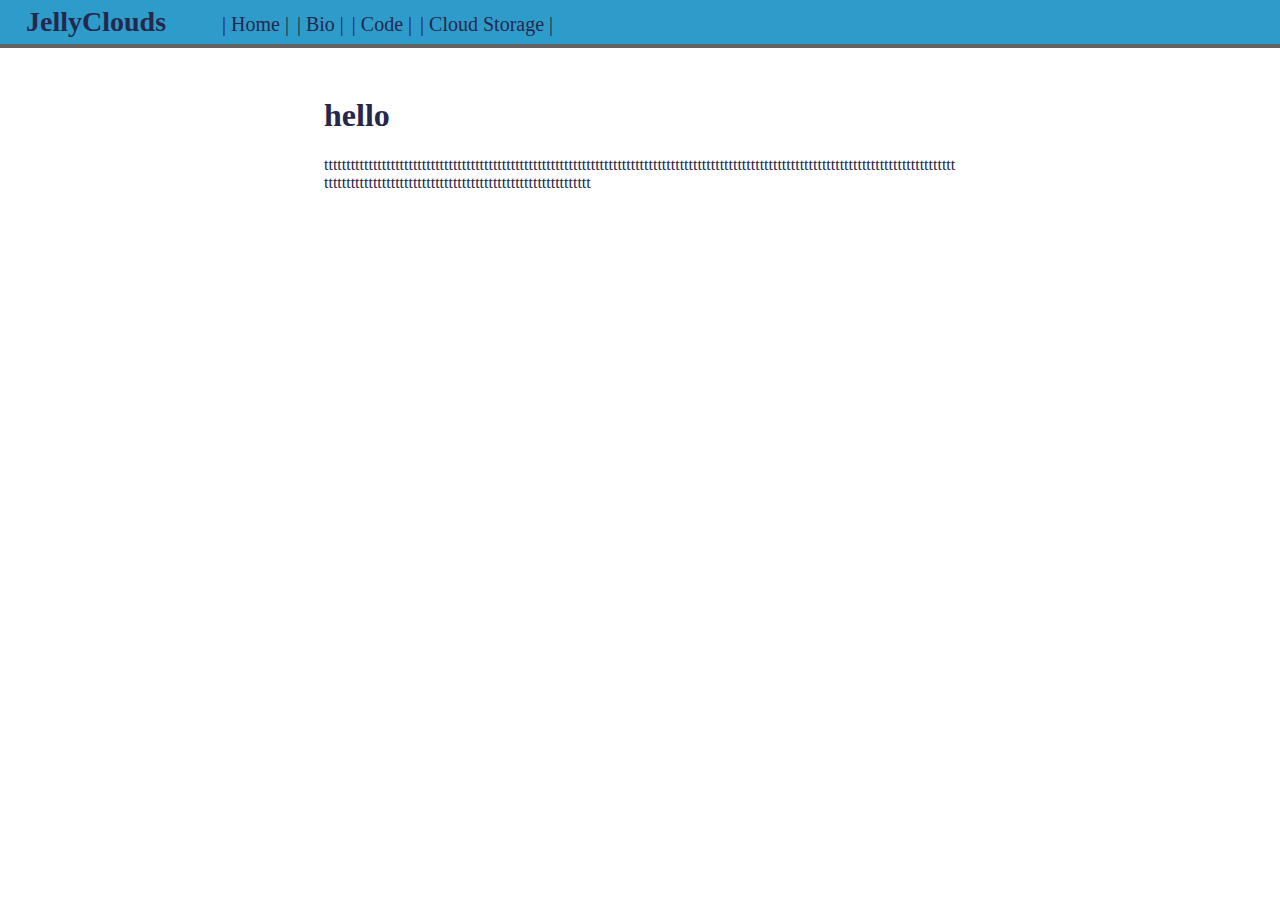
==== Jellyclouds_Update/index.html @ d1249278 "updated layout" ====
<!DOCTYPE html>
<html>
    <head>
        <meta name="viewport" content="width=device-width, initial-scale=1.0"> 
        <link rel="stylesheet" href="CSS/style.css">
        <title>JellyClouds</title>
    </head>
    <body>
    
        <div class="nav">
            <a id="title" href=index.html>JellyClouds</a> 
            <a id="nav" href=index.html>| Home |</a> 
            <a id="nav" href=bio.html>| Bio |</a> 
            <a id="nav" href=code.html>| Code |</a> 
            <a id="nav" href=cloud_storage.html>| Cloud Storage |</a>
        </div>
    
        <div class="content">
            <h1> hello</h1>
            <p>[base64]</p>
        </div>
    
    </body>
</html>
---- Jellyclouds_Update/CSS/style.css ----
body {
    font-family: 'Arvo';
}
.nav {
    left: 0%;
    top: 0%;
    padding: 6px;
    position: fixed;
    background-color: #2E9CCA;
    width: 100%;
    border-bottom: rgb(99, 99, 99);
    border-width: 4px;
    border-bottom-style: solid;
    overflow: hidden;
}
#title:link, #title:visited {
    font-family: 'Arvo';
    font-size: 28px;
    font-weight: bold;
    color: #25274D;
    text-decoration: none;
    margin: 0px 50px 0px 20px;
}
#nav:link, #nav:visited {
    font-size: 20px;
    color: #25274D;
    text-decoration: none;
    margin: 0px 2px 0px 2px;
}
#title:hover, #nav:hover{
    background-color: rgb(99, 99, 99);
}
.content {
    margin: 6% 25% 0% 25%;
    align-content: center;
    overflow-wrap: break-word;
    color: #25274D;
}
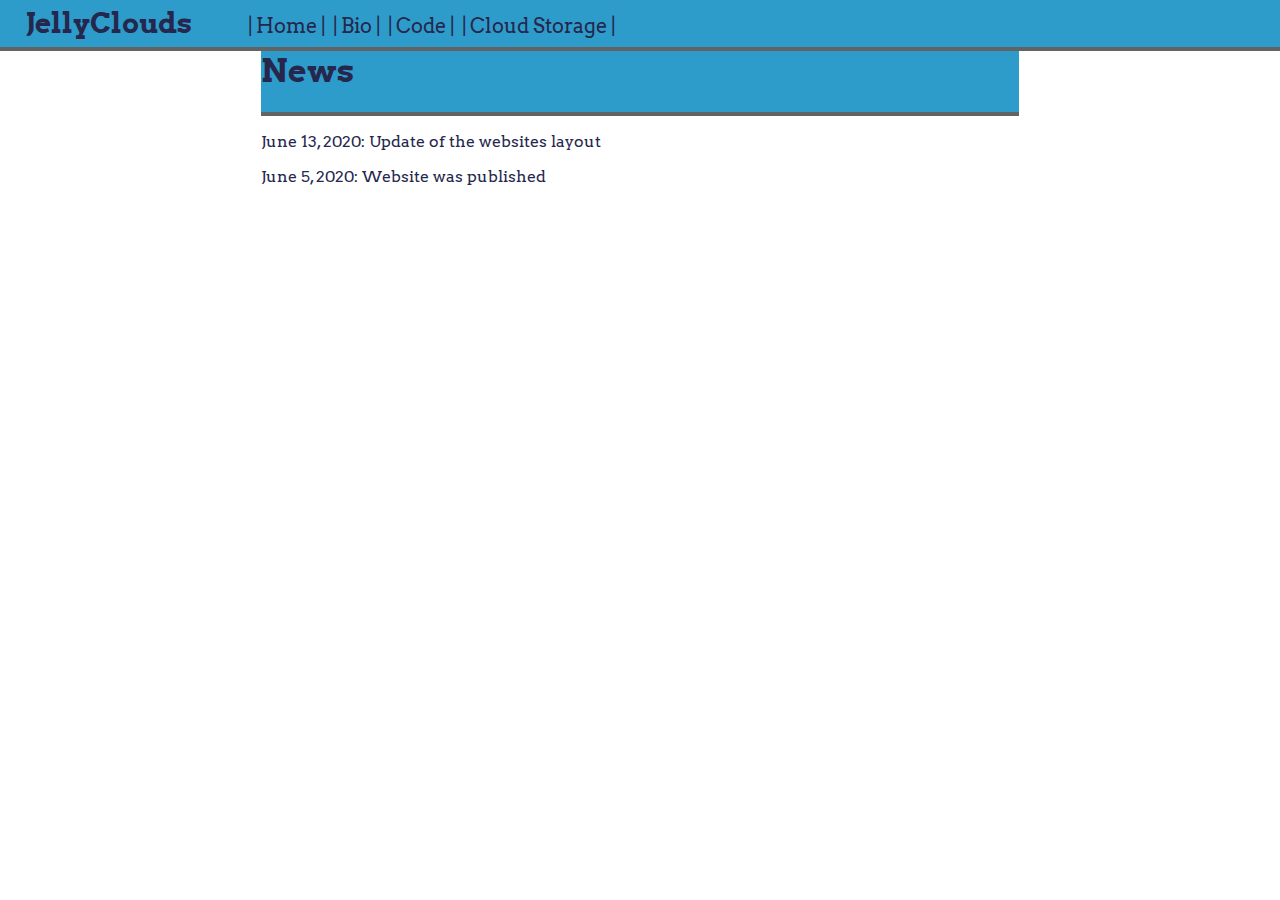
==== commit 5dc945de: "Layout update" ====
--- a/Jellyclouds_Update/index.html
+++ b/Jellyclouds_Update/index.html
@@ -3,6 +3,7 @@
     <head>
         <meta name="viewport" content="width=device-width, initial-scale=1.0"> 
         <link rel="stylesheet" href="CSS/style.css">
+        <link href='https://fonts.googleapis.com/css?family=Arvo' rel="stylesheet">
         <title>JellyClouds</title>
     </head>
     <body>
@@ -16,8 +17,11 @@
         </div>
     
         <div class="content">
-            <h1> hello</h1>
-            <p>[base64]</p>
+            <div class="content_header">
+                <h1>News</h1>
+            </div>
+            <p>June 13, 2020: Update of the websites layout</p>
+            <p>June 5, 2020: Website was published</p>
         </div>
     
     </body>
--- a/Jellyclouds_Update/CSS/style.css
+++ b/Jellyclouds_Update/CSS/style.css
@@ -11,10 +11,9 @@
     border-bottom: rgb(99, 99, 99);
     border-width: 4px;
     border-bottom-style: solid;
-    overflow: hidden;
+    overflow: 
 }
 #title:link, #title:visited {
-    font-family: 'Arvo';
     font-size: 28px;
     font-weight: bold;
     color: #25274D;
@@ -31,10 +30,15 @@
     background-color: rgb(99, 99, 99);
 }
 .content {
-    margin: 6% 25% 0% 25%;
-    align-content: center;
+    margin: 4% 20% 0% 20%;
     overflow-wrap: break-word;
     color: #25274D;
+}
+.content_header {
+    background-color: #2E9CCA;
+    border-bottom: rgb(99, 99, 99);
+    border-width: 4px;
+    border-bottom-style: solid;
 }
 
 
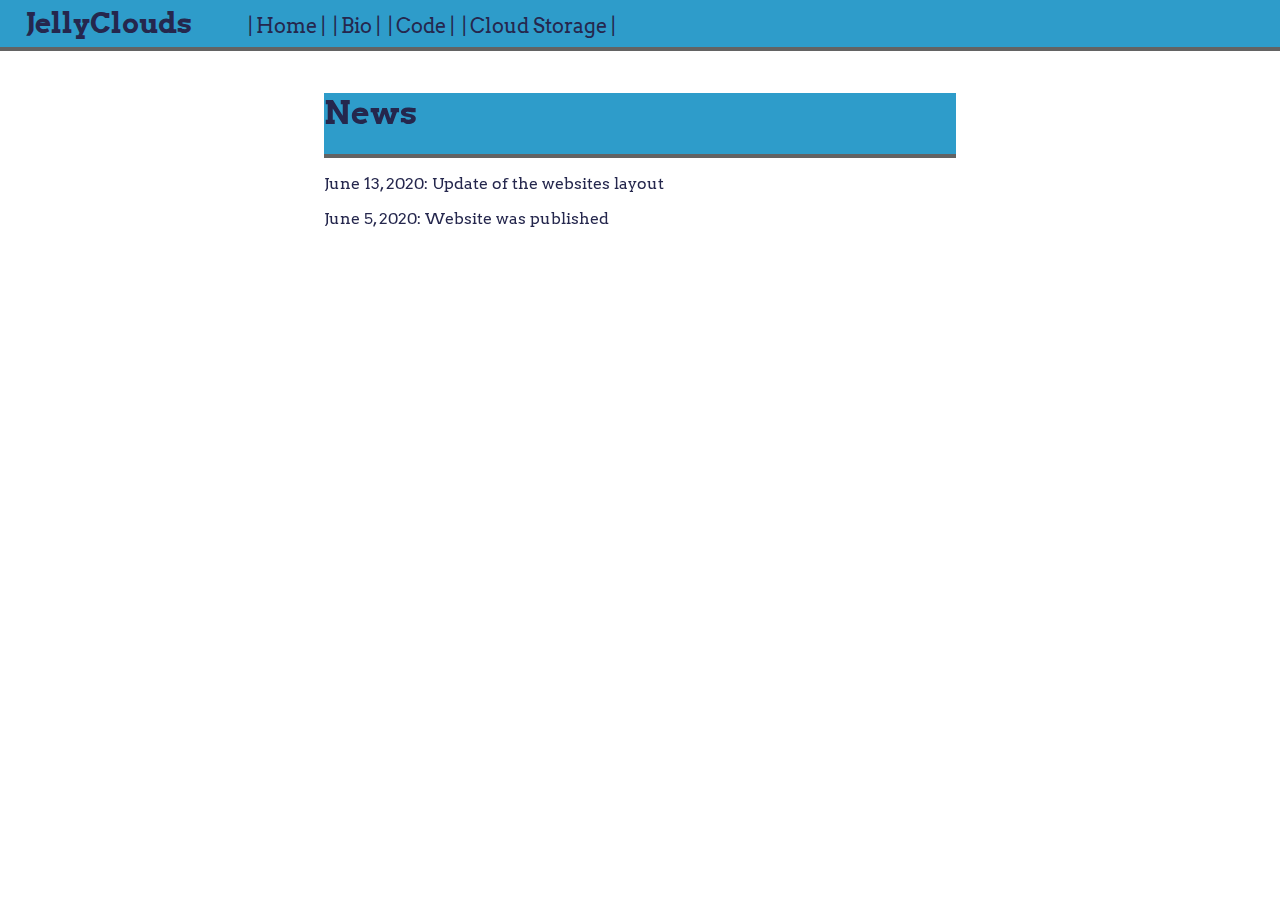
==== commit a2137db7: "Update for the responsiveness of the website. Still needs work!!" ====
--- a/Jellyclouds_Update/index.html
+++ b/Jellyclouds_Update/index.html
@@ -1,6 +1,7 @@
 <!DOCTYPE html>
 <html>
     <head>
+        <meta charset="utf-8">
         <meta name="viewport" content="width=device-width, initial-scale=1.0"> 
         <link rel="stylesheet" href="CSS/style.css">
         <link href='https://fonts.googleapis.com/css?family=Arvo' rel="stylesheet">
@@ -17,11 +18,13 @@
         </div>
     
         <div class="content">
-            <div class="content_header">
-                <h1>News</h1>
-            </div>
-            <p>June 13, 2020: Update of the websites layout</p>
-            <p>June 5, 2020: Website was published</p>
+            <article>
+                <div class="content_header">
+                    <h1>News</h1>
+                </div>
+                <p>June 13, 2020: Update of the websites layout</p>
+                <p>June 5, 2020: Website was published</p>
+            </article>
         </div>
     
     </body>
--- a/Jellyclouds_Update/CSS/style.css
+++ b/Jellyclouds_Update/CSS/style.css
@@ -11,7 +11,7 @@
     border-bottom: rgb(99, 99, 99);
     border-width: 4px;
     border-bottom-style: solid;
-    overflow: 
+    overflow: hidden;
 }
 #title:link, #title:visited {
     font-size: 28px;
@@ -30,7 +30,12 @@
     background-color: rgb(99, 99, 99);
 }
 .content {
-    margin: 4% 20% 0% 20%;
+    margin-left: auto;
+    margin-right: auto;
+    min-width: 20%;
+    padding-top: 5%;
+    position: relative;
+    width: 50%;
     overflow-wrap: break-word;
     color: #25274D;
 }
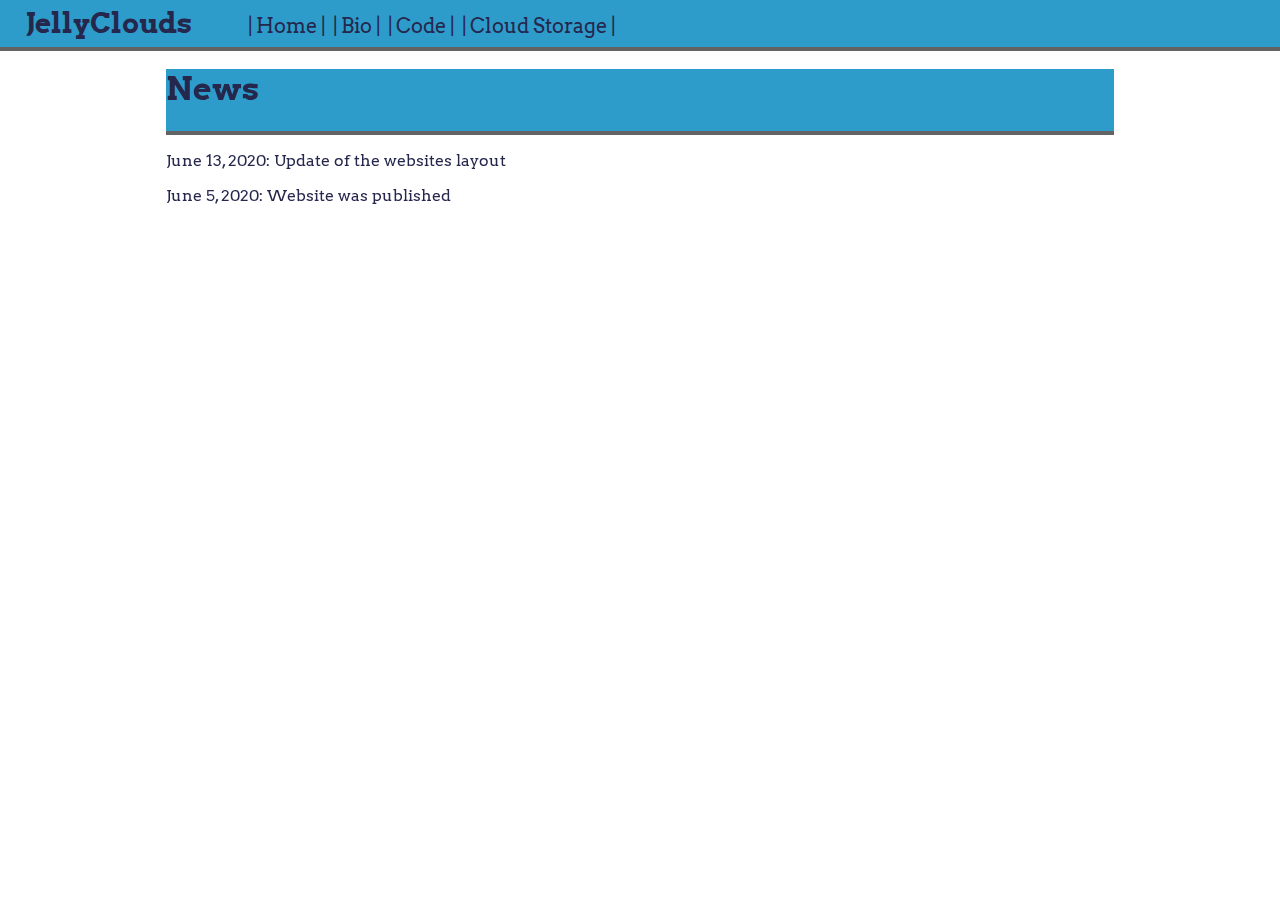
==== commit 8a15fcd5: "Mobile" ====
--- a/Jellyclouds_Update/index.html
+++ b/Jellyclouds_Update/index.html
@@ -15,6 +15,10 @@
             <a id="nav" href=bio.html>| Bio |</a> 
             <a id="nav" href=code.html>| Code |</a> 
             <a id="nav" href=cloud_storage.html>| Cloud Storage |</a>
+        
+        <div class="mobile-nav1"></div>
+        <div class="mobile-nav2"></div>
+        <div class="mobile-nav3"></div>
         </div>
     
         <div class="content">
--- a/Jellyclouds_Update/CSS/style.css
+++ b/Jellyclouds_Update/CSS/style.css
@@ -1,3 +1,4 @@
+/*Phone or anything with a with smaller then 768px*/
 body {
     font-family: 'Arvo';
 }
@@ -18,13 +19,40 @@
     font-weight: bold;
     color: #25274D;
     text-decoration: none;
-    margin: 0px 50px 0px 20px;
+    margin-left: 5px;
+}
+.mobile-nav1, .mobile-nav2, .mobile-nav3{
+    position: fixed;
+    top: 6px;
+    right: 5%;
+    width: 42px;
+    height: 8px;
+    background-color: #25274D;
+    border-style:none;
+    border-radius: 4px;
+}
+.mobile-nav2{
+    position: fixed;
+    top: 17px;
+    right: 5%;
+    width: 42px;
+    height: 8px;
+    background-color: whitesmoke;
+    border-style:none;
+    border-radius: 4px;
+}
+.mobile-nav3{
+    position: fixed;
+    top: 30px;
+    right: 5%;
+    width: 42px;
+    height: 8px;
+    background-color: rgb(99, 99, 99);
+    border-style:none;
+    border-radius: 4px;
 }
 #nav:link, #nav:visited {
-    font-size: 20px;
-    color: #25274D;
-    text-decoration: none;
-    margin: 0px 2px 0px 2px;
+    display: none;
 }
 #title:hover, #nav:hover{
     background-color: rgb(99, 99, 99);
@@ -32,10 +60,9 @@
 .content {
     margin-left: auto;
     margin-right: auto;
-    min-width: 20%;
-    padding-top: 5%;
+    padding-top: 40px;
     position: relative;
-    width: 50%;
+    width: 95%;
     overflow-wrap: break-word;
     color: #25274D;
 }
@@ -46,5 +73,37 @@
     border-bottom-style: solid;
 }
 
-
-
+/*Ipad and desktop devices layout*/
+@media only screen and (min-width:768px) {
+    .nav {
+        padding: 6px;
+        border-width: 4px;
+    }
+    #title:link, #title:visited {
+        font-size: 28px;
+        margin: 0px 50px 0px 20px;
+    }
+    #nav:link, #nav:visited {
+        display: inline;
+        font-size: 20px;
+        color: #25274D;
+        text-decoration: none;
+        margin: 0px 2px 0px 2px;
+    }
+    #title:hover, #nav:hover{
+        background-color: rgb(99, 99, 99);
+    }
+    .content {
+        width: 75%;
+    }
+    .mobile-nav3, .mobile-nav1, .mobile-nav2 {
+        display:none;
+    }
+    /*.content_header {
+        background-color: #2E9CCA;
+        border-bottom: rgb(99, 99, 99);
+        border-width: 4px;
+        border-bottom-style: solid;
+    }
+    */
+}
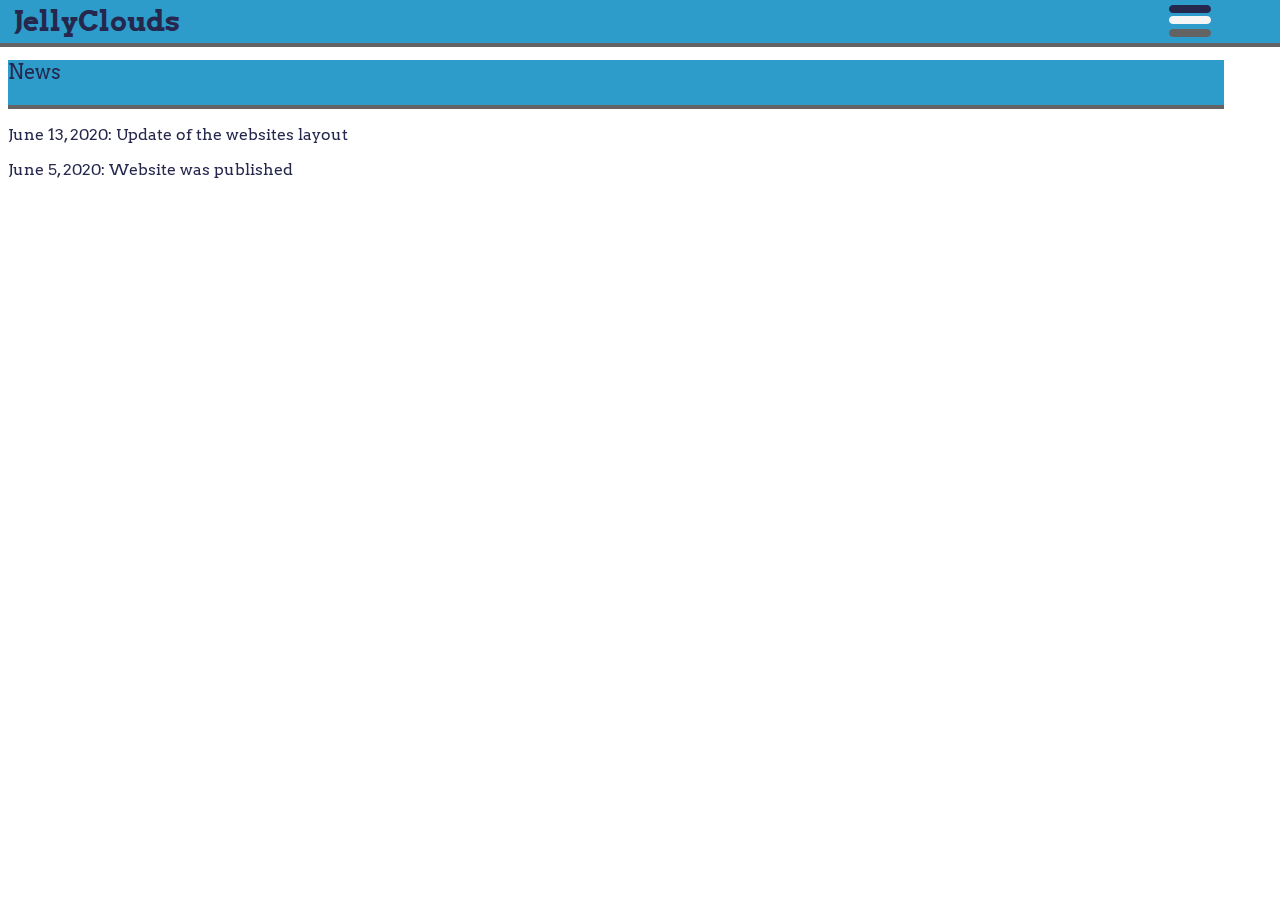
==== commit b1ca7347: "Mobile complete ready to push to master branch" ====
--- a/Jellyclouds_Update/index.html
+++ b/Jellyclouds_Update/index.html
@@ -8,28 +8,45 @@
         <title>JellyClouds</title>
     </head>
     <body>
-    
-        <div class="nav">
-            <a id="title" href=index.html>JellyClouds</a> 
-            <a id="nav" href=index.html>| Home |</a> 
-            <a id="nav" href=bio.html>| Bio |</a> 
-            <a id="nav" href=code.html>| Code |</a> 
-            <a id="nav" href=cloud_storage.html>| Cloud Storage |</a>
-        
-        <div class="mobile-nav1"></div>
-        <div class="mobile-nav2"></div>
-        <div class="mobile-nav3"></div>
-        </div>
-    
-        <div class="content">
-            <article>
-                <div class="content_header">
-                    <h1>News</h1>
-                </div>
+        <header>
+            <a href="index.html" id="title">JellyClouds</a>
+
+            <div id="mobile-links">
+                <a href=index.html>Home</a> 
+                <a href=bio.html>Bio</a> 
+                <a href=code.html>Code</a> 
+                <a href=cloud_storage.html>Cloud Storage</a>
+            </div>
+            <a href="javascript:void(0);" onclick="menu()">
+                <img src="Media/menu.png" id="menu">
+            </a>
+        </header>
+
+        <div id="page">
+            <div id="content_header">
+                <p>News</p>
+            </div>
+            <div id="article">
                 <p>June 13, 2020: Update of the websites layout</p>
                 <p>June 5, 2020: Website was published</p>
-            </article>
+            </div>
         </div>
-    
+
+        <script>
+            function menu() {
+                var link = document.getElementById("mobile-links");
+                var pagecon = document.getElementById("page");
+                if (link.style.display === "grid") {
+                    link.style.display = "none";
+                    pagecon.style.top = "40px";
+                } else {
+                    link.style.display = "grid";
+                    pagecon.style.top = "130px";
+                }
+            } 
+        </script>
+        <footer>
+
+        </footer>
     </body>
 </html>--- a/Jellyclouds_Update/CSS/style.css
+++ b/Jellyclouds_Update/CSS/style.css
@@ -1,109 +1,63 @@
 /*Phone or anything with a with smaller then 768px*/
-body {
+* {
     font-family: 'Arvo';
+    box-sizing: border-box;
 }
-.nav {
+header {
     left: 0%;
     top: 0%;
-    padding: 6px;
     position: fixed;
     background-color: #2E9CCA;
     width: 100%;
     border-bottom: rgb(99, 99, 99);
     border-width: 4px;
     border-bottom-style: solid;
-    overflow: hidden;
+    padding: 4px;
+    margin: auto;
 }
-#title:link, #title:visited {
+header a{
+    color: #25274D;
+    text-decoration: none;
+}
+#title:hover {
+    background-color: #ddd;
+}
+#title a{ 
+    display: block;
+}
+#title{
     font-size: 28px;
     font-weight: bold;
-    color: #25274D;
-    text-decoration: none;
-    margin-left: 5px;
+    margin: 0px 0px 0px 10px;
 }
-.mobile-nav1, .mobile-nav2, .mobile-nav3{
+#menu{
     position: fixed;
-    top: 6px;
+    top: 0px;
     right: 5%;
-    width: 42px;
-    height: 8px;
-    background-color: #25274D;
-    border-style:none;
-    border-radius: 4px;
 }
-.mobile-nav2{
-    position: fixed;
-    top: 17px;
-    right: 5%;
-    width: 42px;
-    height: 8px;
-    background-color: whitesmoke;
-    border-style:none;
-    border-radius: 4px;
+#page {
+    width: 95%;
+    position: absolute;
+    top: 40px;
 }
-.mobile-nav3{
-    position: fixed;
-    top: 30px;
-    right: 5%;
-    width: 42px;
-    height: 8px;
-    background-color: rgb(99, 99, 99);
-    border-style:none;
-    border-radius: 4px;
-}
-#nav:link, #nav:visited {
-    display: none;
-}
-#title:hover, #nav:hover{
-    background-color: rgb(99, 99, 99);
-}
-.content {
-    margin-left: auto;
-    margin-right: auto;
-    padding-top: 40px;
-    position: relative;
-    width: 95%;
+#article {
     overflow-wrap: break-word;
     color: #25274D;
 }
-.content_header {
+#content_header {
+    color: #25274D;
     background-color: #2E9CCA;
+    font-size: 20px;
     border-bottom: rgb(99, 99, 99);
     border-width: 4px;
     border-bottom-style: solid;
 }
+#mobile-links {
+    display: none;
+    padding: 5px;
+    font-size: 17px;
+}
+#mobile-links a:hover {
+    background-color: #ddd;
+}
 
-/*Ipad and desktop devices layout*/
-@media only screen and (min-width:768px) {
-    .nav {
-        padding: 6px;
-        border-width: 4px;
-    }
-    #title:link, #title:visited {
-        font-size: 28px;
-        margin: 0px 50px 0px 20px;
-    }
-    #nav:link, #nav:visited {
-        display: inline;
-        font-size: 20px;
-        color: #25274D;
-        text-decoration: none;
-        margin: 0px 2px 0px 2px;
-    }
-    #title:hover, #nav:hover{
-        background-color: rgb(99, 99, 99);
-    }
-    .content {
-        width: 75%;
-    }
-    .mobile-nav3, .mobile-nav1, .mobile-nav2 {
-        display:none;
-    }
-    /*.content_header {
-        background-color: #2E9CCA;
-        border-bottom: rgb(99, 99, 99);
-        border-width: 4px;
-        border-bottom-style: solid;
-    }
-    */
-}
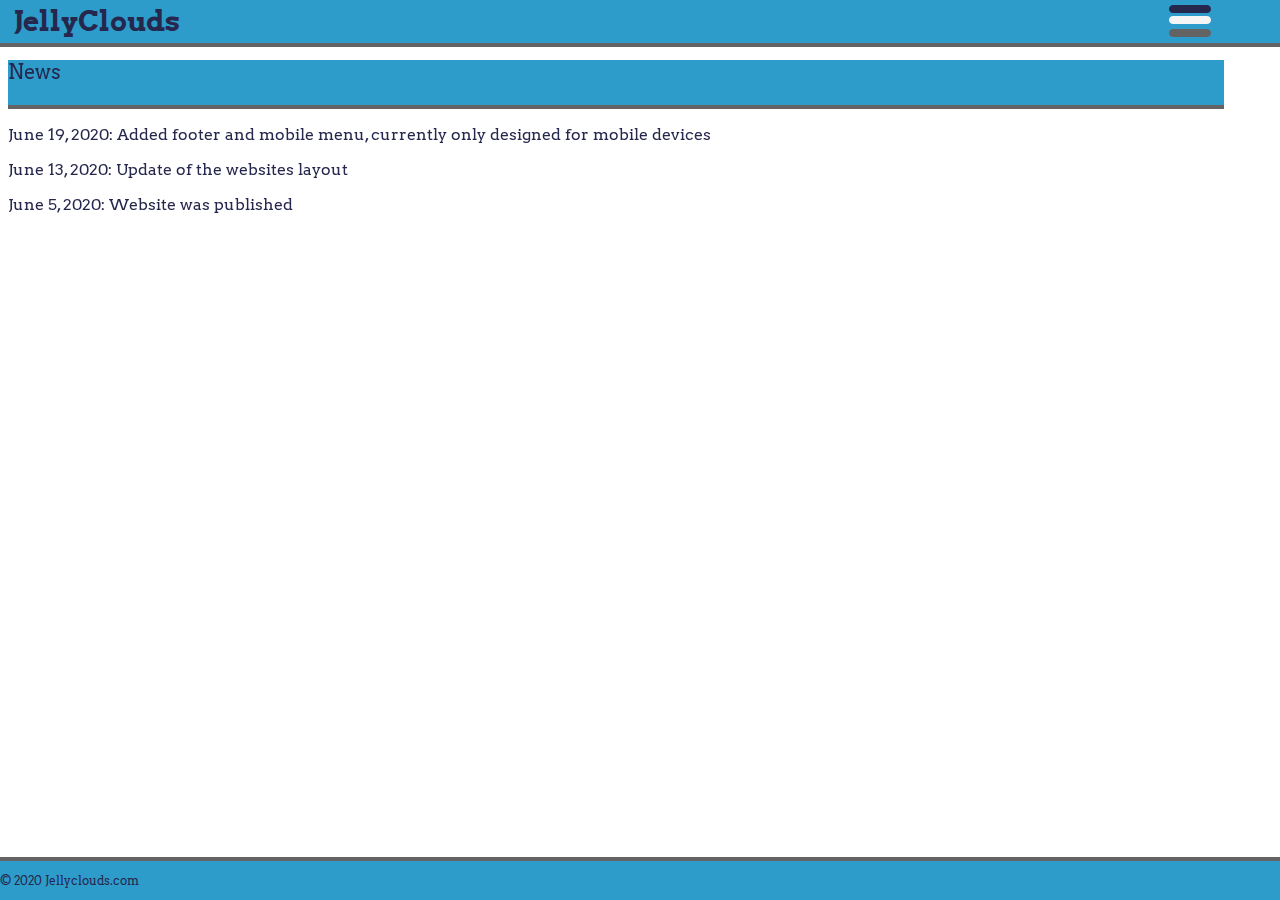
==== commit 8a87420e: "added footer" ====
--- a/Jellyclouds_Update/index.html
+++ b/Jellyclouds_Update/index.html
@@ -12,10 +12,10 @@
             <a href="index.html" id="title">JellyClouds</a>
 
             <div id="mobile-links">
-                <a href=index.html>Home</a> 
-                <a href=bio.html>Bio</a> 
-                <a href=code.html>Code</a> 
-                <a href=cloud_storage.html>Cloud Storage</a>
+                <a href=index.html>Home</a> <br>
+                <a href=bio.html>Bio</a> <br>
+                <a href=code.html>Code</a> <br>
+                <a href=cloud_storage.html>Cloud Storage</a> <br>
             </div>
             <a href="javascript:void(0);" onclick="menu()">
                 <img src="Media/menu.png" id="menu">
@@ -27,6 +27,7 @@
                 <p>News</p>
             </div>
             <div id="article">
+                <p>June 19, 2020: Added footer and mobile menu, currently only designed for mobile devices</p>
                 <p>June 13, 2020: Update of the websites layout</p>
                 <p>June 5, 2020: Website was published</p>
             </div>
@@ -36,17 +37,17 @@
             function menu() {
                 var link = document.getElementById("mobile-links");
                 var pagecon = document.getElementById("page");
-                if (link.style.display === "grid") {
+                if (link.style.display === "block") {
                     link.style.display = "none";
                     pagecon.style.top = "40px";
                 } else {
-                    link.style.display = "grid";
-                    pagecon.style.top = "130px";
+                    link.style.display = "block";
+                    pagecon.style.top = "160px";
                 }
             } 
         </script>
         <footer>
-
+            <p>&copy; 2020 Jellyclouds.com</p>
         </footer>
     </body>
 </html>--- a/Jellyclouds_Update/CSS/style.css
+++ b/Jellyclouds_Update/CSS/style.css
@@ -13,14 +13,13 @@
     border-width: 4px;
     border-bottom-style: solid;
     padding: 4px;
-    margin: auto;
 }
 header a{
     color: #25274D;
     text-decoration: none;
 }
 #title:hover {
-    background-color: #ddd;
+    background-color: whitesmoke;
 }
 #title a{ 
     display: block;
@@ -54,10 +53,28 @@
 }
 #mobile-links {
     display: none;
-    padding: 5px;
-    font-size: 17px;
+    padding: 10px;
+}
+#mobile-links a{
+    padding: 5px 0px 5px 0px;
+    
+    font-size: 20px;
 }
 #mobile-links a:hover {
-    background-color: #ddd;
+    background-color: whitesmoke;
+}
+footer{
+    position: absolute;
+    bottom: 0%;
+    left: 0%;
+    background-color: #2E9CCA;
+    width: 100%;
+    border-top: rgb(99, 99, 99);
+    border-width: 4px;
+    border-top-style: solid;
+}
+footer p{
+    color: #25274D;
+    font-size: 12px;
 }
 
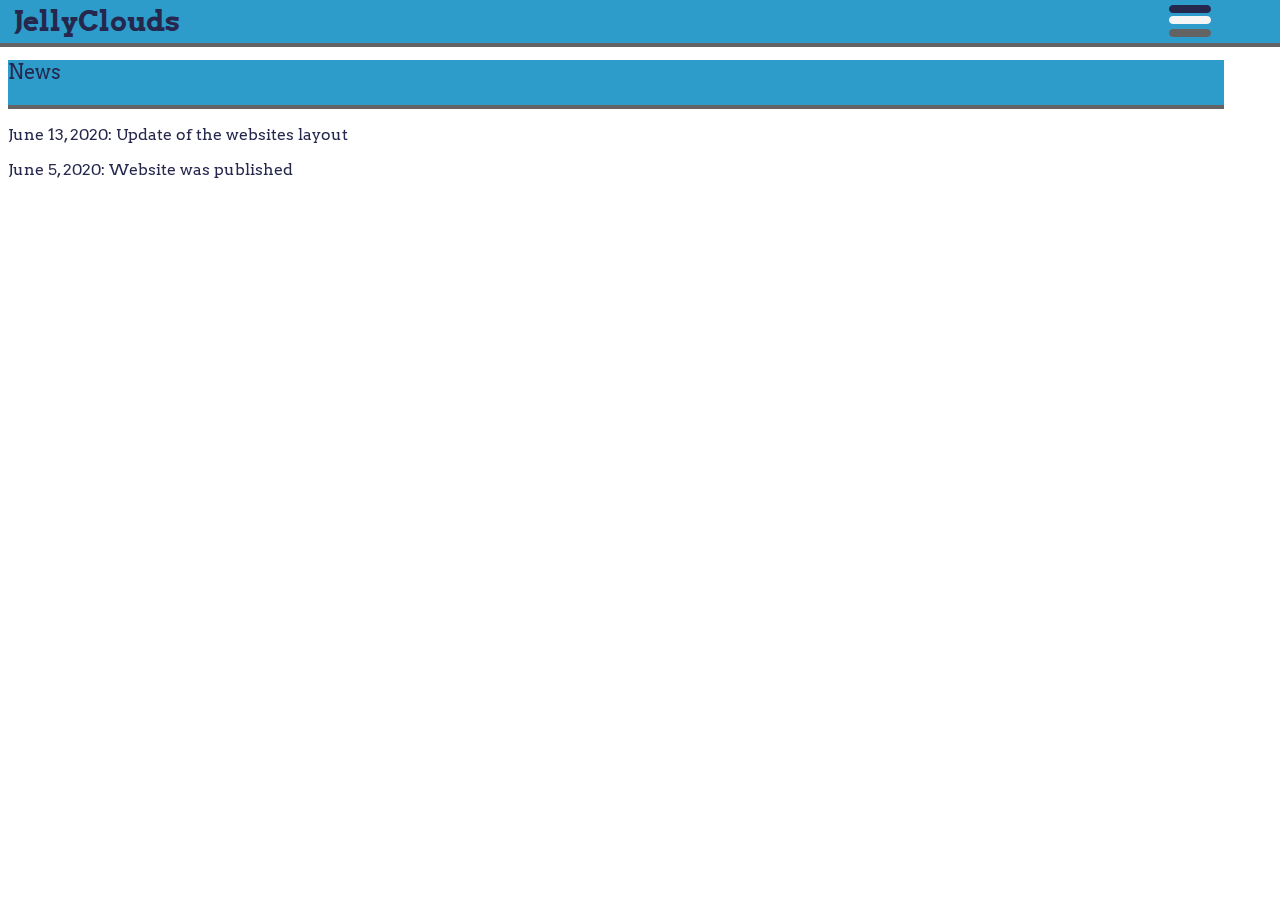
==== commit 0ea8cd55: "Merge pull request #1 from jello261/dev" ====
--- a/Jellyclouds_Update/index.html
+++ b/Jellyclouds_Update/index.html
@@ -12,10 +12,10 @@
             <a href="index.html" id="title">JellyClouds</a>
 
             <div id="mobile-links">
-                <a href=index.html>Home</a> <br>
-                <a href=bio.html>Bio</a> <br>
-                <a href=code.html>Code</a> <br>
-                <a href=cloud_storage.html>Cloud Storage</a> <br>
+                <a href=index.html>Home</a> 
+                <a href=bio.html>Bio</a> 
+                <a href=code.html>Code</a> 
+                <a href=cloud_storage.html>Cloud Storage</a>
             </div>
             <a href="javascript:void(0);" onclick="menu()">
                 <img src="Media/menu.png" id="menu">
@@ -27,7 +27,6 @@
                 <p>News</p>
             </div>
             <div id="article">
-                <p>June 19, 2020: Added footer and mobile menu, currently only designed for mobile devices</p>
                 <p>June 13, 2020: Update of the websites layout</p>
                 <p>June 5, 2020: Website was published</p>
             </div>
@@ -37,17 +36,17 @@
             function menu() {
                 var link = document.getElementById("mobile-links");
                 var pagecon = document.getElementById("page");
-                if (link.style.display === "block") {
+                if (link.style.display === "grid") {
                     link.style.display = "none";
                     pagecon.style.top = "40px";
                 } else {
-                    link.style.display = "block";
-                    pagecon.style.top = "160px";
+                    link.style.display = "grid";
+                    pagecon.style.top = "130px";
                 }
             } 
         </script>
         <footer>
-            <p>&copy; 2020 Jellyclouds.com</p>
+
         </footer>
     </body>
 </html>--- a/Jellyclouds_Update/CSS/style.css
+++ b/Jellyclouds_Update/CSS/style.css
@@ -13,13 +13,14 @@
     border-width: 4px;
     border-bottom-style: solid;
     padding: 4px;
+    margin: auto;
 }
 header a{
     color: #25274D;
     text-decoration: none;
 }
 #title:hover {
-    background-color: whitesmoke;
+    background-color: #ddd;
 }
 #title a{ 
     display: block;
@@ -53,28 +54,10 @@
 }
 #mobile-links {
     display: none;
-    padding: 10px;
-}
-#mobile-links a{
-    padding: 5px 0px 5px 0px;
-    
-    font-size: 20px;
+    padding: 5px;
+    font-size: 17px;
 }
 #mobile-links a:hover {
-    background-color: whitesmoke;
-}
-footer{
-    position: absolute;
-    bottom: 0%;
-    left: 0%;
-    background-color: #2E9CCA;
-    width: 100%;
-    border-top: rgb(99, 99, 99);
-    border-width: 4px;
-    border-top-style: solid;
-}
-footer p{
-    color: #25274D;
-    font-size: 12px;
+    background-color: #ddd;
 }
 
